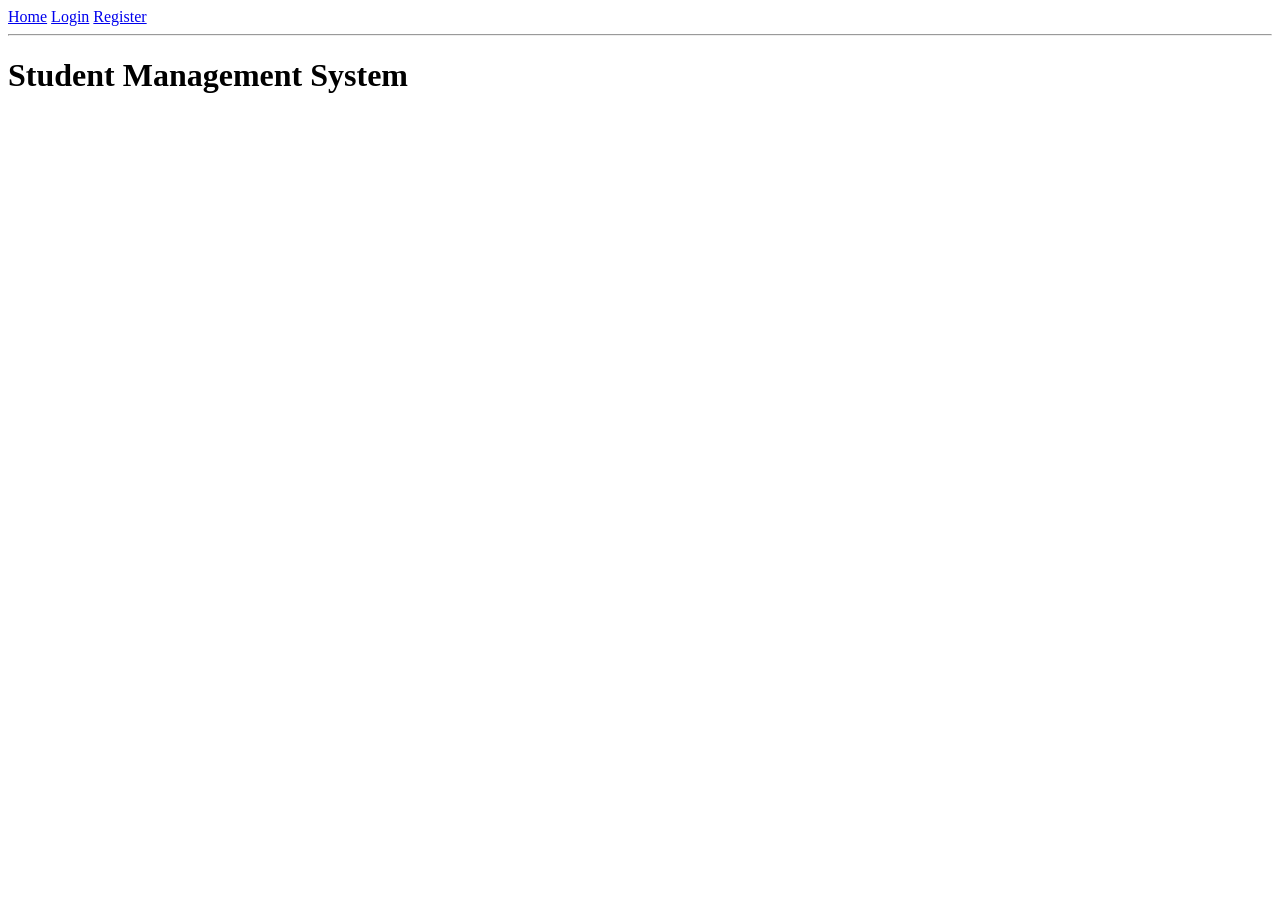
==== index.html @ 3d54c6cc "Basic Pages" ====
<html>
    <head>
        <title>Student Management System</title>
    </head>
    <body>
        <header>
            <nav>
                <a href="index.html">Home</a> 
                <a href="login.html">Login</a>
                <a href="register.html">Register</a>
            </nav>
            <hr>
        </header>
        <h1>Student Management System</h1>
    </body>
</html>
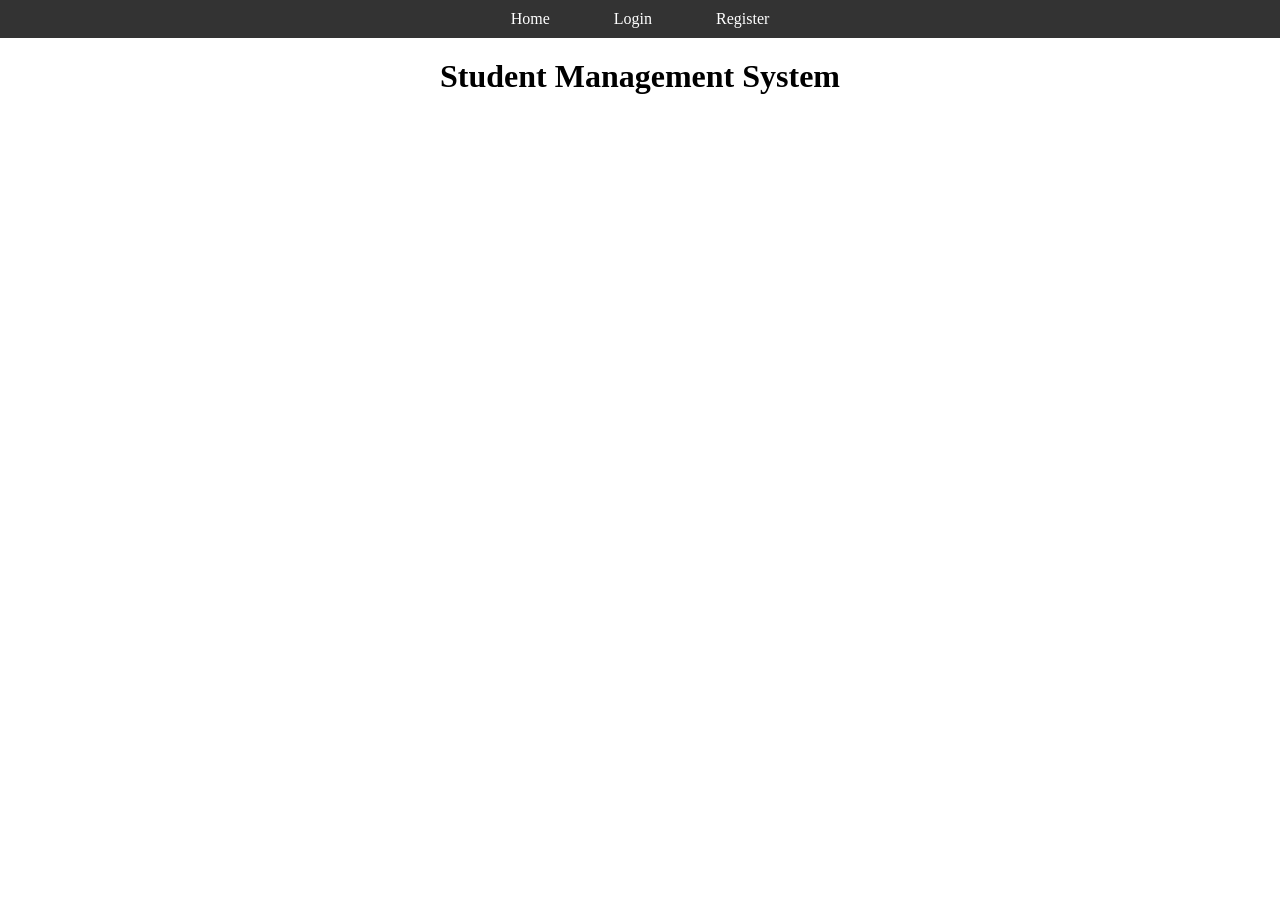
==== commit 46fa7ed6: "Styles Pages" ====
--- a/index.html
+++ b/index.html
@@ -1,6 +1,7 @@
 <html>
     <head>
         <title>Student Management System</title>
+        <link rel="stylesheet" href="styles.css">
     </head>
     <body>
         <header>
@@ -9,7 +10,6 @@
                 <a href="login.html">Login</a>
                 <a href="register.html">Register</a>
             </nav>
-            <hr>
         </header>
         <h1>Student Management System</h1>
     </body>
--- a/styles.css
+++ b/styles.css
@@ -0,0 +1,65 @@
+* {
+    box-sizing: border-box;
+    margin: 0;
+    padding: 0;
+    text-align: center;
+}
+header {
+    background-color: #333;
+    color: white;
+    padding: 10px 0;
+    margin-bottom: 20px;
+}
+header:after {
+    content: "";
+    display: table;
+    clear: both;
+}
+header nav a {
+    padding: 5px 15px;
+    color: white;
+    margin: 0 15px;
+    text-decoration: none;
+}
+header nav a:hover {
+    border-radius: 5px;
+    background-color: aliceblue;
+    color: black;
+}
+button {
+    padding: 10px 20px;
+    background-color: #333;
+    color: white;
+    border: none;
+    cursor: pointer;
+}
+h1 {
+    margin-bottom: 20px;
+}
+table {
+    width: 60%;
+    margin: 0 auto;
+    margin-bottom: 20px;
+    border-collapse: collapse;
+}
+table th, table td {
+    border: 1px solid #333;
+    padding: 10px;
+}
+table th {
+    background-color: #333;
+    color: white;
+}
+form {
+    width: 50%;
+    margin: 30px auto;
+    border: 1px solid #333;
+    padding: 20px;
+}
+form label {
+    margin-bottom: 5px;
+}
+form input {
+    width: auto;
+    padding: 3px;
+}
